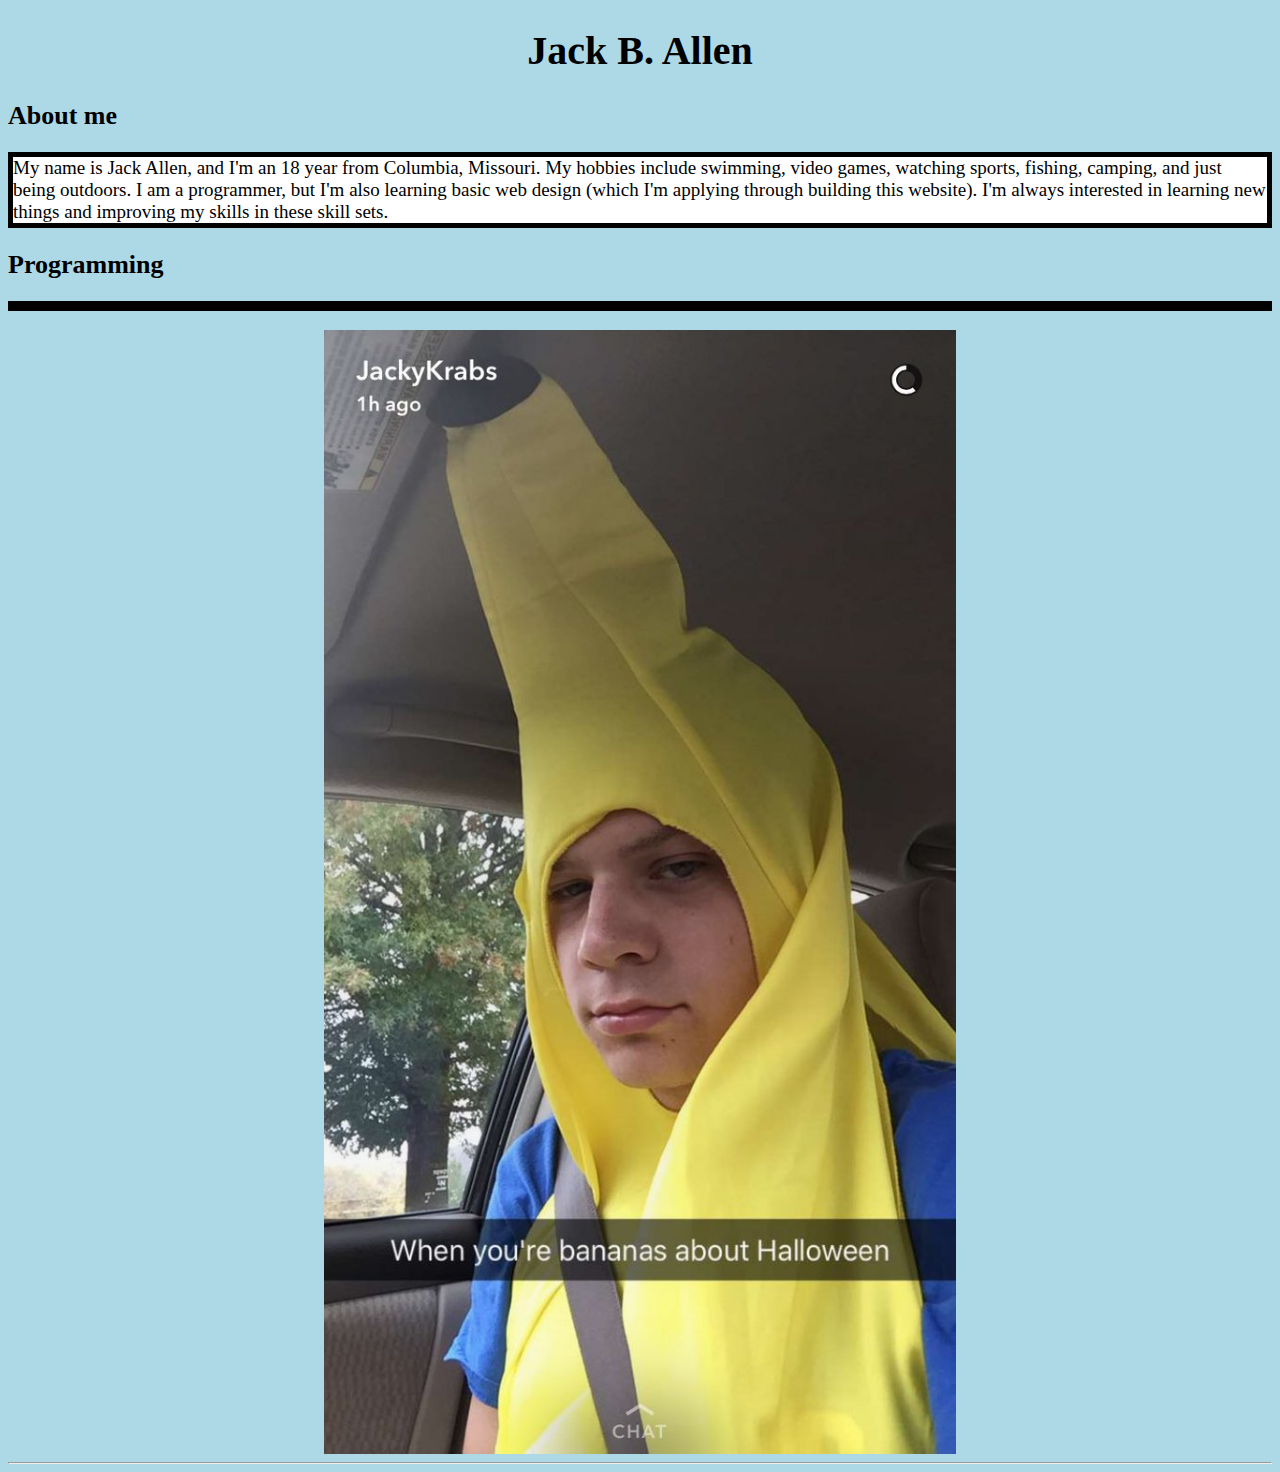
==== index.html @ 364911ea "Stylestuff" ====
<!DOCTYPE html>
<html>
<head>
<title>Jack B. Allen - Home </title>
<link rel="stylesheet" href="styles.css">
</head>
<body>
<h1>Jack B. Allen</h1>
<h2>About me</h2>
<p> My name is Jack Allen, and I'm an 18 year from Columbia, Missouri.  My hobbies include swimming, video games, 
watching sports, fishing, camping, and just being  outdoors. I am a programmer, but I'm also learning basic web design 
(which I'm applying through building this website).  I'm always interested in learning new things and improving my skills
in these skill sets.</p>
<h2>Programming</h2>
<p> </p>
<img src = "images/bananaPic.jpg" alt = "BananaPic" class = "deez"> 
<hr>
</body>
</html>
---- styles.css ----
body {
	background-color: lightblue;
}

h1 {
	color: black;
	text-align: center;
	font-family: impact;
	font-size: 40px;
}

h2{
	color: black;
	text-align: left;
	font-family: impact;
	font-size: 26px;
}
p {
	background-color: white;
	border-style: solid;
	border-width: 5px;
	border-color: black;
	text-align: left;
	font-size: 19px;
}

.deez {
	width: 50%;
	margin:auto;
	display:block;
}
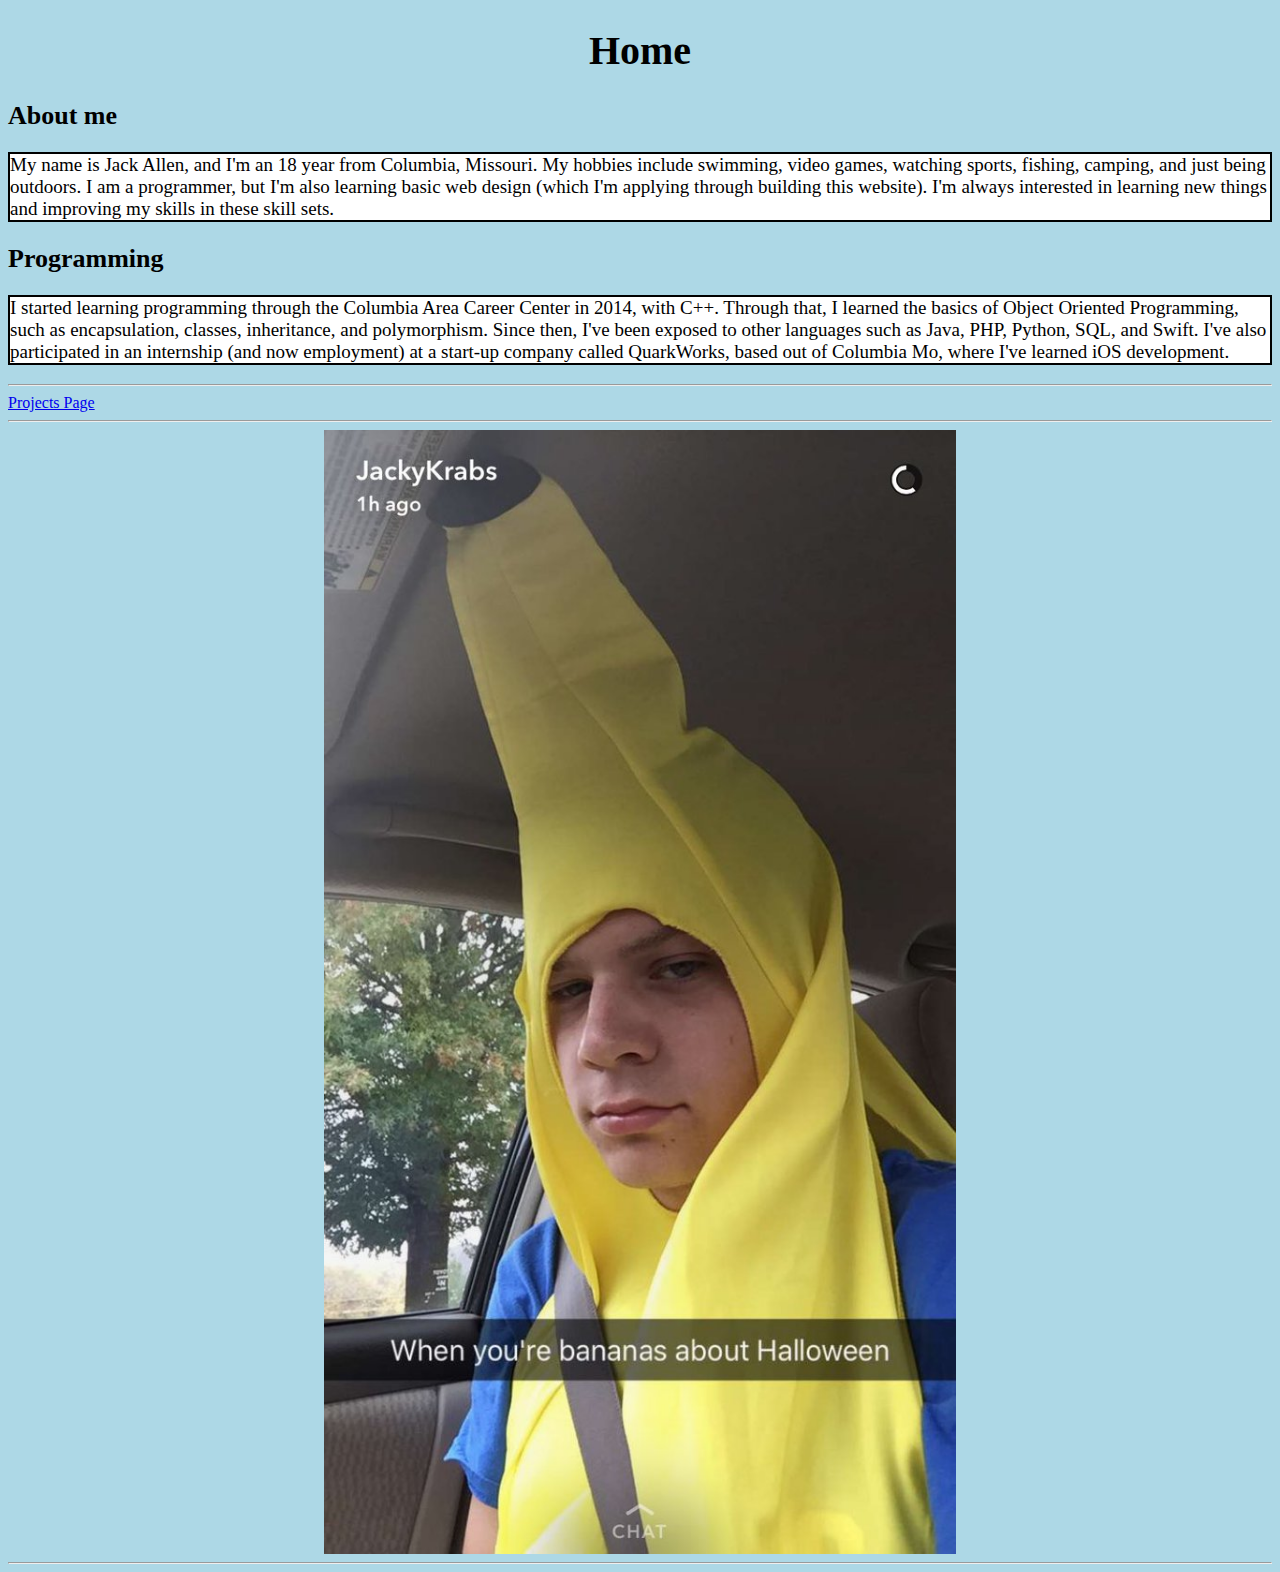
==== commit 3b9d3871: "Added new projects page" ====
--- a/index.html
+++ b/index.html
@@ -2,17 +2,24 @@
 <html>
 <head>
 <title>Jack B. Allen - Home </title>
+<link rel="icon" href="/images/bananaPic.jpg">
 <link rel="stylesheet" href="styles.css">
 </head>
 <body>
-<h1>Jack B. Allen</h1>
+<h1>Home</h1>
 <h2>About me</h2>
 <p> My name is Jack Allen, and I'm an 18 year from Columbia, Missouri.  My hobbies include swimming, video games, 
 watching sports, fishing, camping, and just being  outdoors. I am a programmer, but I'm also learning basic web design 
 (which I'm applying through building this website).  I'm always interested in learning new things and improving my skills
 in these skill sets.</p>
 <h2>Programming</h2>
-<p> </p>
+<p>I started learning programming through the Columbia Area Career Center in 2014, with C++.  Through that, I learned
+the basics of Object Oriented Programming, such as encapsulation, classes, inheritance, and polymorphism.  Since then,
+I've been exposed to other languages such as Java, PHP, Python, SQL, and Swift.  I've also participated in an internship
+(and now employment) at a start-up company called QuarkWorks, based out of Columbia Mo, where I've learned iOS development. </p>
+<hr>
+<a href = "projects.html"> Projects Page</a>
+<hr>
 <img src = "images/bananaPic.jpg" alt = "BananaPic" class = "deez"> 
 <hr>
 </body>
--- a/styles.css
+++ b/styles.css
@@ -18,7 +18,7 @@
 p {
 	background-color: white;
 	border-style: solid;
-	border-width: 5px;
+	border-width: 2.5px;
 	border-color: black;
 	text-align: left;
 	font-size: 19px;
@@ -28,4 +28,9 @@
 	width: 50%;
 	margin:auto;
 	display:block;
+}
+
+table, th, td {
+    border: 1px solid black;
+    border-collapse: collapse;
 }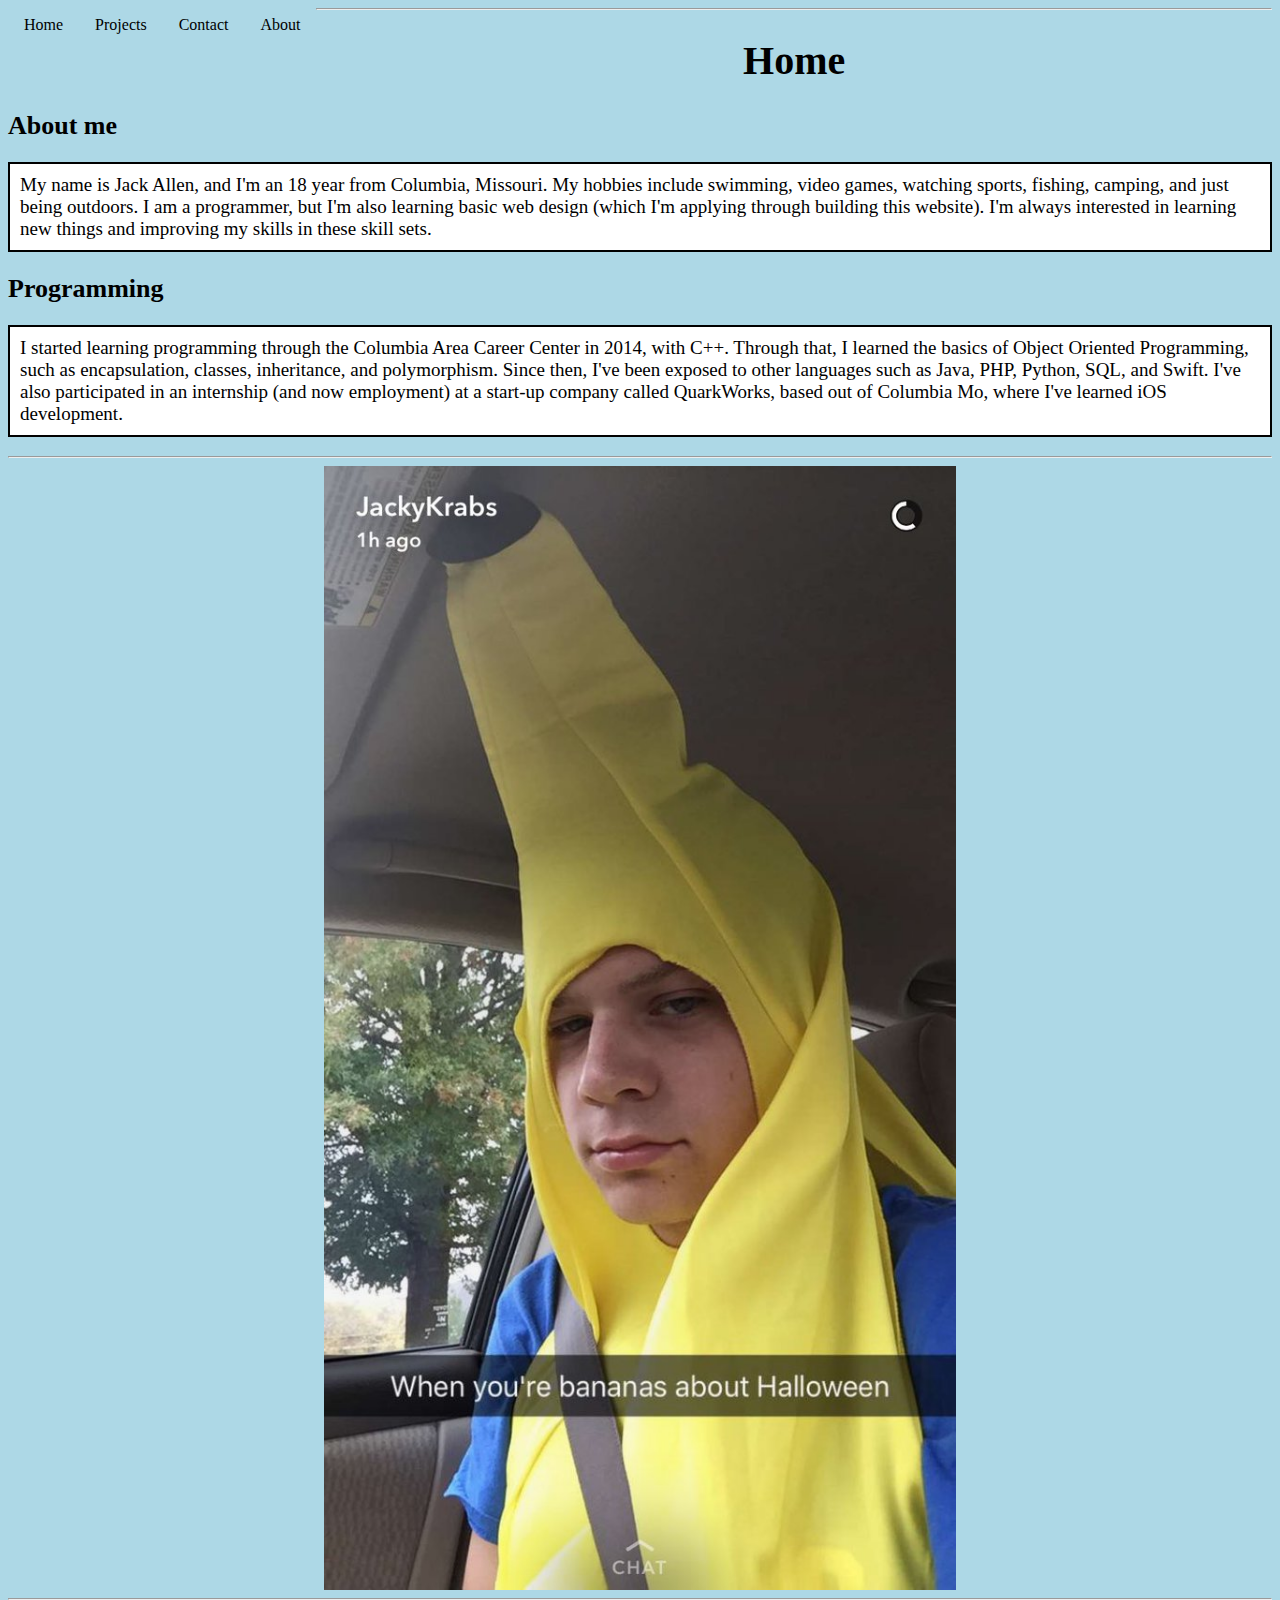
==== commit 509583b0: "Added nav bar" ====
--- a/index.html
+++ b/index.html
@@ -6,6 +6,15 @@
 <link rel="stylesheet" href="styles.css">
 </head>
 <body>
+<div class="navbar">
+	<ul>
+	  <li><a href="index.html">Home</a></li>
+	  <li><a href="projects.html">Projects</a></li>
+	  <li><a href="contact.asp">Contact</a></li>
+	  <li><a href="about.asp">About</a></li>
+	</ul>
+</div>
+<hr>
 <h1>Home</h1>
 <h2>About me</h2>
 <p> My name is Jack Allen, and I'm an 18 year from Columbia, Missouri.  My hobbies include swimming, video games, 
@@ -18,8 +27,6 @@
 I've been exposed to other languages such as Java, PHP, Python, SQL, and Swift.  I've also participated in an internship
 (and now employment) at a start-up company called QuarkWorks, based out of Columbia Mo, where I've learned iOS development. </p>
 <hr>
-<a href = "projects.html"> Projects Page</a>
-<hr>
 <img src = "images/bananaPic.jpg" alt = "BananaPic" class = "deez"> 
 <hr>
 </body>
--- a/styles.css
+++ b/styles.css
@@ -22,15 +22,55 @@
 	border-color: black;
 	text-align: left;
 	font-size: 19px;
+	padding:10px;
+}
+ul {
+    list-style-type: none;
+    margin: 0;
+    padding: 0;
+    background-color: #f1f1f1;
 }
 
+li a {
+    display: block;
+    color: #000;
+    padding: 8px 16px;
+    text-decoration: none;
+}
+
+/* Change the link color on hover */
+li a:hover {
+    background-color: #555;
+    color: white;
+}
 .deez {
 	width: 50%;
 	margin:auto;
 	display:block;
 }
+ #goosePic {
+	 display:block;
+	 margin:auto;
+	 width: 15%;
+ }
+ 
+table, th, td {
+	background-color: white;
+	border-collapse: collapse;
+	border-style: solid;
+    border-width: 5px;
+	border-color: black;
+}
 
-table, th, td {
-    border: 1px solid black;
-    border-collapse: collapse;
+td {
+	padding: 10px 5px;
+}
+
+.navbar ul li {
+	display:inline;
+	float:left;
+}
+
+.navbar ul li a {
+	display:block;
 }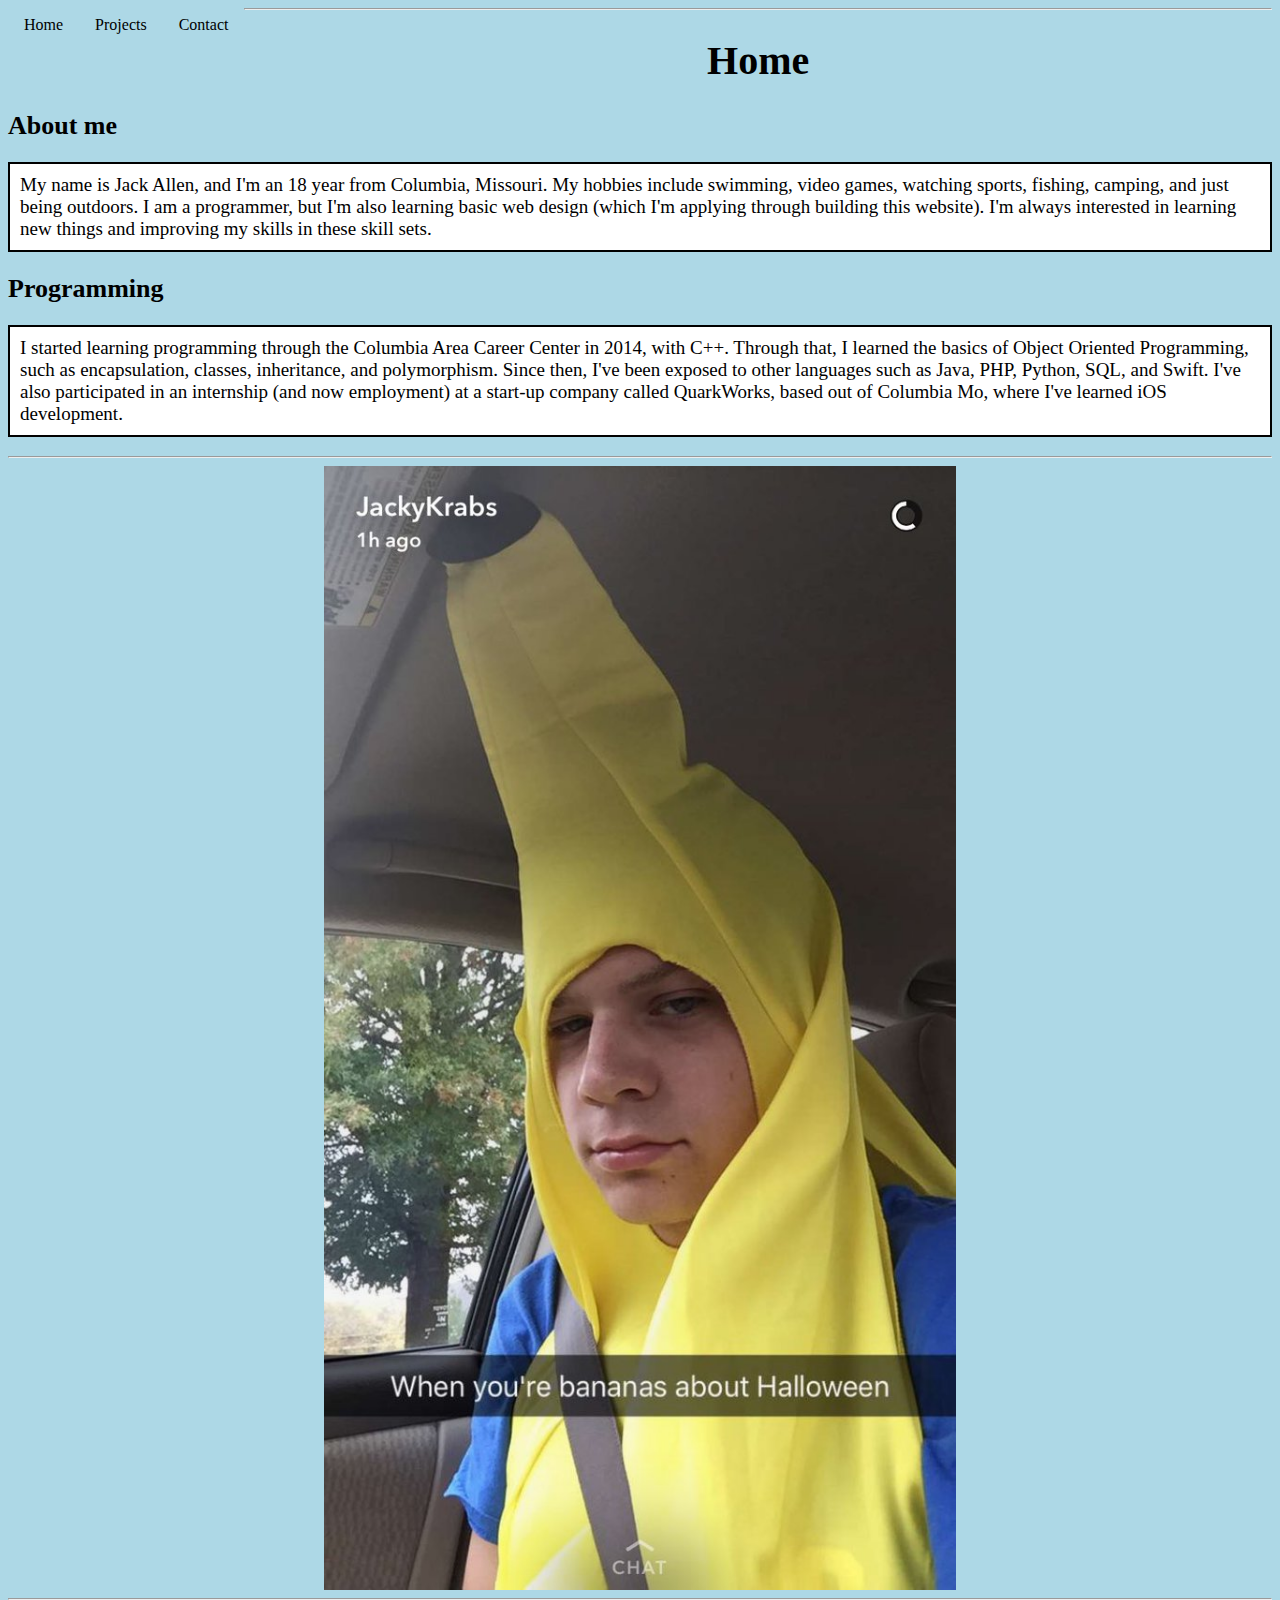
==== commit 7493cb10: "Added an email form" ====
--- a/index.html
+++ b/index.html
@@ -10,8 +10,7 @@
 	<ul>
 	  <li><a href="index.html">Home</a></li>
 	  <li><a href="projects.html">Projects</a></li>
-	  <li><a href="contact.asp">Contact</a></li>
-	  <li><a href="about.asp">About</a></li>
+	  <li><a href="contact.html">Contact</a></li>
 	</ul>
 </div>
 <hr>
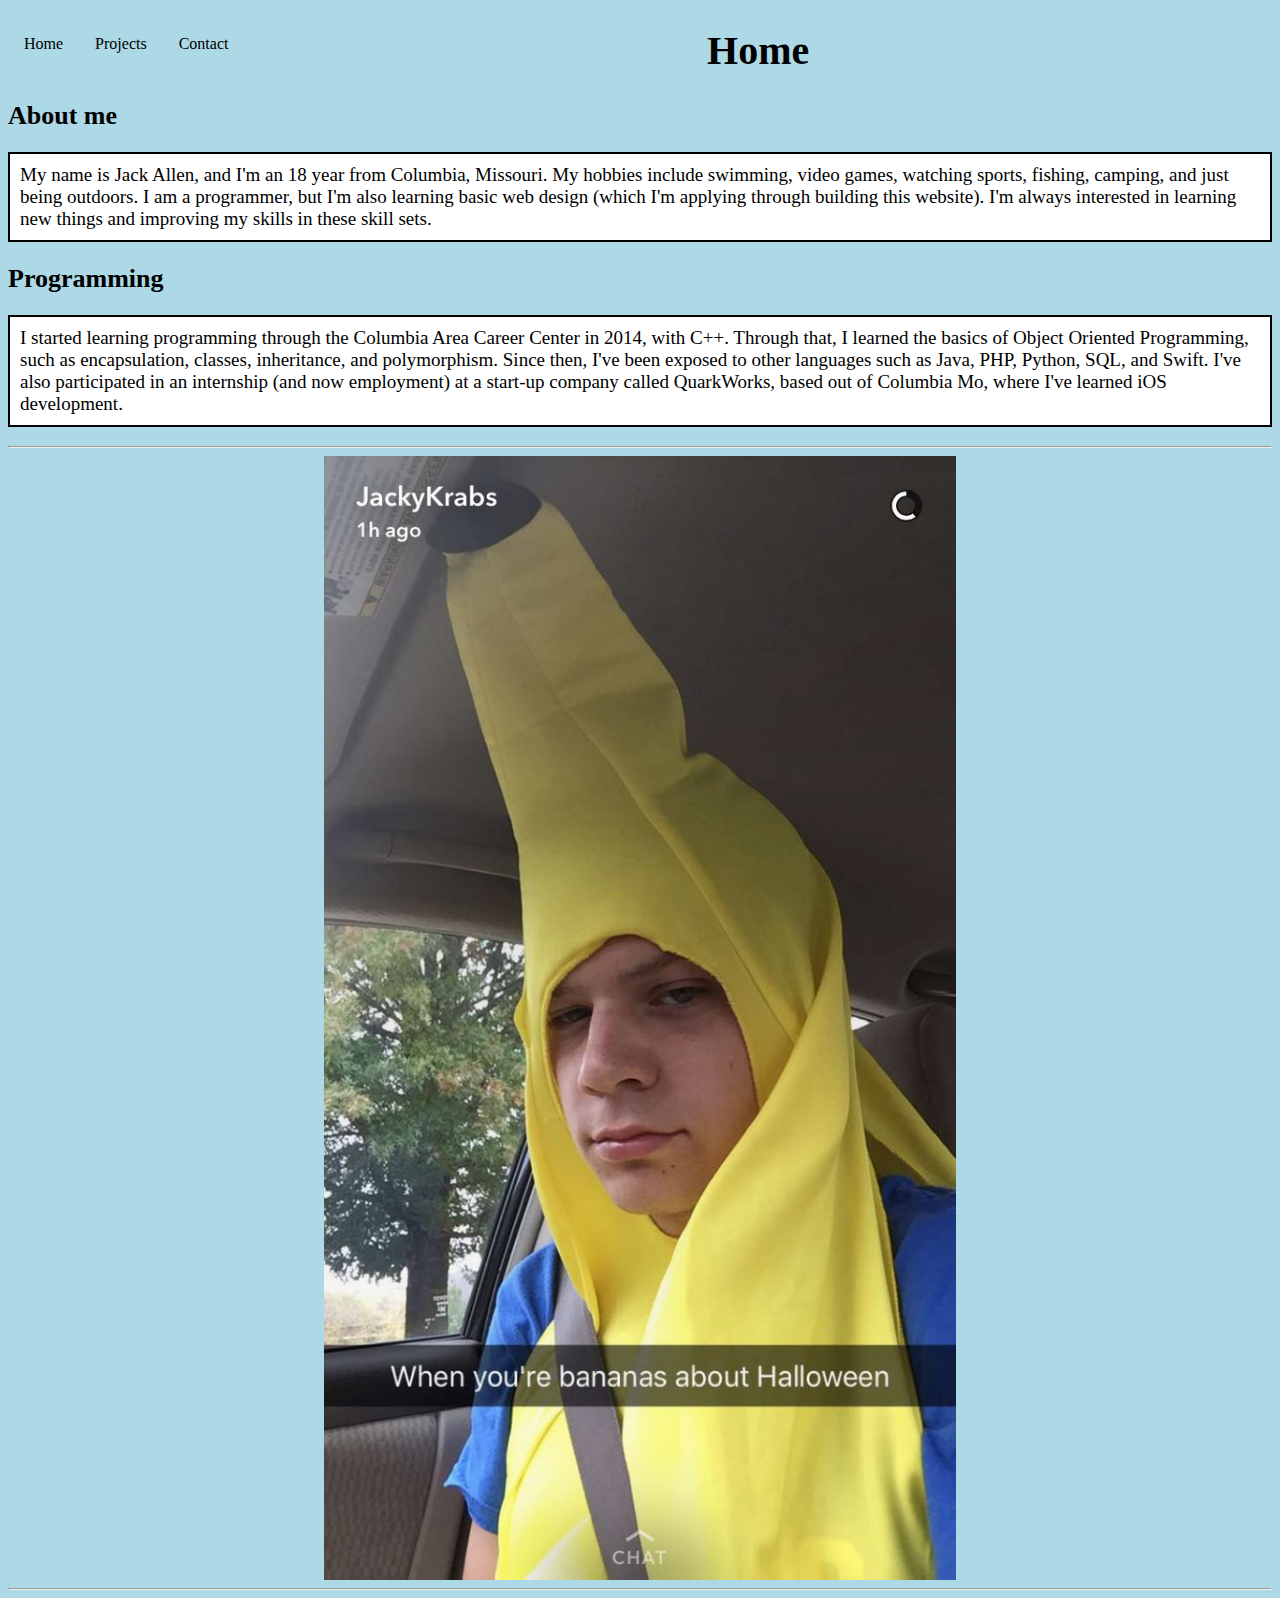
==== commit df81ef79: "Added contact links" ====
--- a/index.html
+++ b/index.html
@@ -13,7 +13,6 @@
 	  <li><a href="contact.html">Contact</a></li>
 	</ul>
 </div>
-<hr>
 <h1>Home</h1>
 <h2>About me</h2>
 <p> My name is Jack Allen, and I'm an 18 year from Columbia, Missouri.  My hobbies include swimming, video games, 
--- a/styles.css
+++ b/styles.css
@@ -2,6 +2,9 @@
 	background-color: lightblue;
 }
 
+address {
+	text-align: center;
+}
 h1 {
 	color: black;
 	text-align: center;
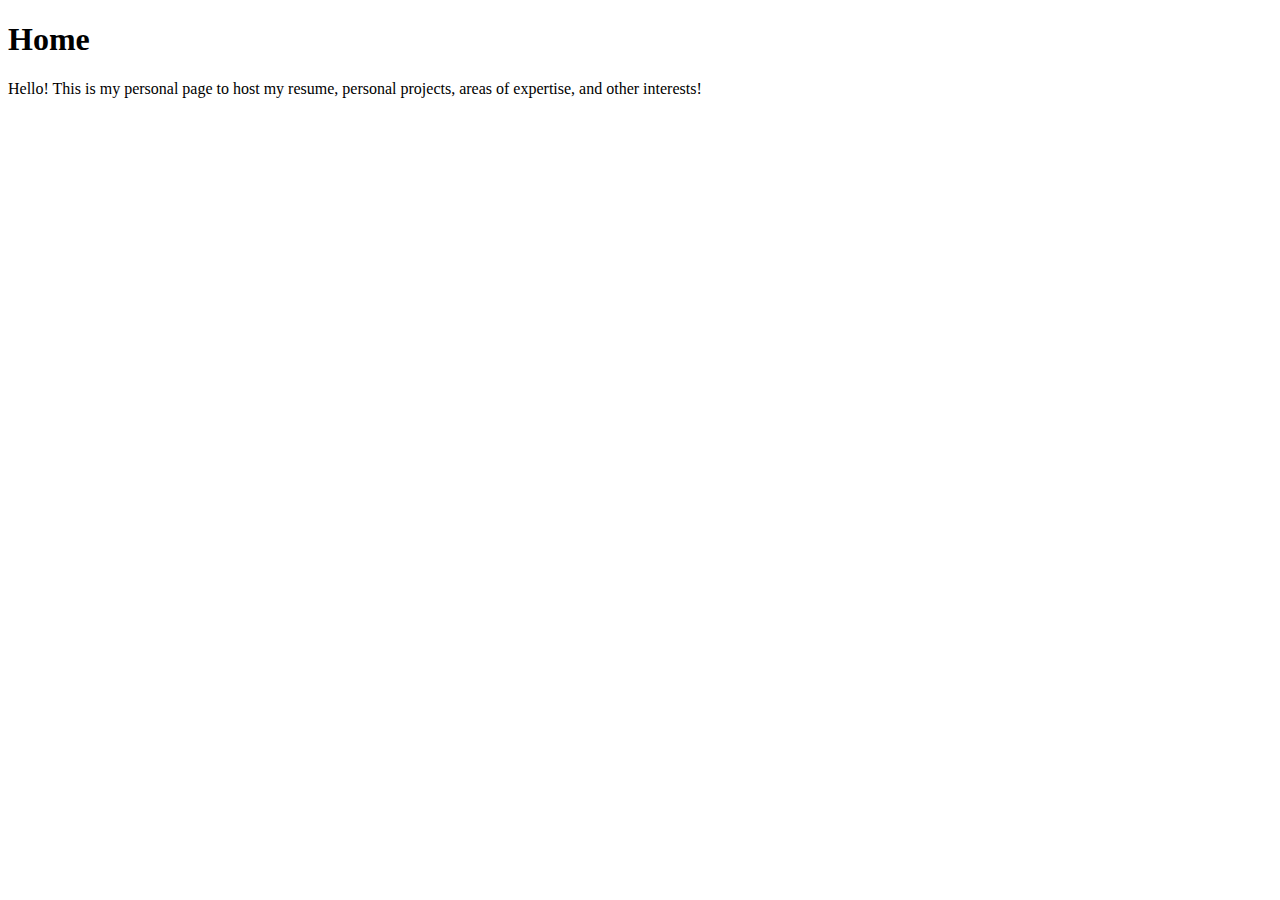
==== commit d1c49d53: "Revert old page from high school and make base index.html and readme.md" ====
--- a/index.html
+++ b/index.html
@@ -1,31 +1,10 @@
 <!DOCTYPE html>
 <html>
-<head>
-<title>Jack B. Allen - Home </title>
-<link rel="icon" href="/images/bananaPic.jpg">
-<link rel="stylesheet" href="styles.css">
-</head>
-<body>
-<div class="navbar">
-	<ul>
-	  <li><a href="index.html">Home</a></li>
-	  <li><a href="projects.html">Projects</a></li>
-	  <li><a href="contact.html">Contact</a></li>
-	</ul>
-</div>
-<h1>Home</h1>
-<h2>About me</h2>
-<p> My name is Jack Allen, and I'm an 18 year from Columbia, Missouri.  My hobbies include swimming, video games, 
-watching sports, fishing, camping, and just being  outdoors. I am a programmer, but I'm also learning basic web design 
-(which I'm applying through building this website).  I'm always interested in learning new things and improving my skills
-in these skill sets.</p>
-<h2>Programming</h2>
-<p>I started learning programming through the Columbia Area Career Center in 2014, with C++.  Through that, I learned
-the basics of Object Oriented Programming, such as encapsulation, classes, inheritance, and polymorphism.  Since then,
-I've been exposed to other languages such as Java, PHP, Python, SQL, and Swift.  I've also participated in an internship
-(and now employment) at a start-up company called QuarkWorks, based out of Columbia Mo, where I've learned iOS development. </p>
-<hr>
-<img src = "images/bananaPic.jpg" alt = "BananaPic" class = "deez"> 
-<hr>
-</body>
+	<head>
+		<title>Jack B. Allen - Home </title>
+	</head>
+	<body>
+		<h1>Home</h1>
+		<p>Hello! This is my personal page to host my resume, personal projects, areas of expertise, and other interests!</p>
+	</body>
 </html>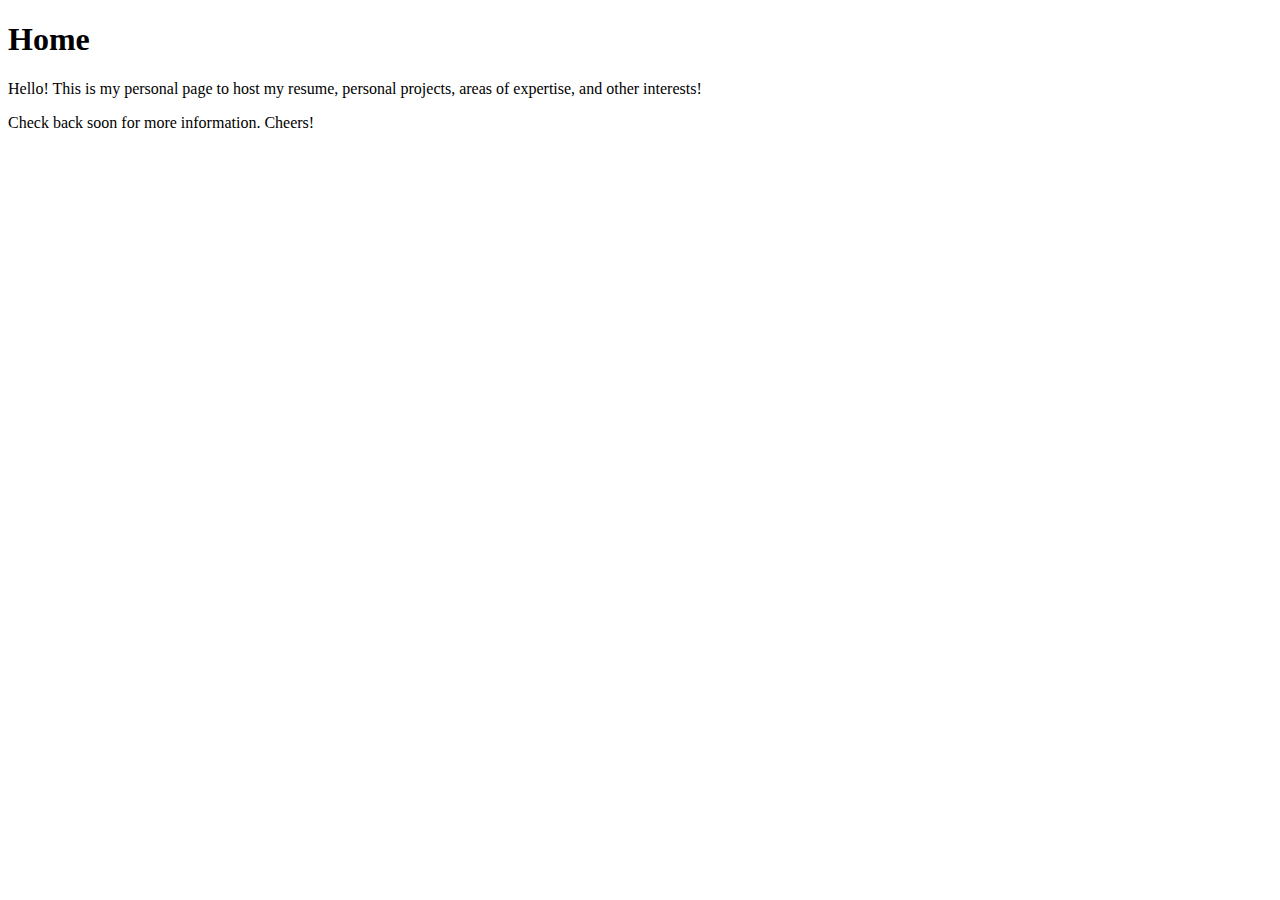
==== commit 0d3af406: "add line to page homepage" ====
--- a/index.html
+++ b/index.html
@@ -6,5 +6,6 @@
 	<body>
 		<h1>Home</h1>
 		<p>Hello! This is my personal page to host my resume, personal projects, areas of expertise, and other interests!</p>
+		<p>Check back soon for more information.  Cheers!</p>
 	</body>
 </html>